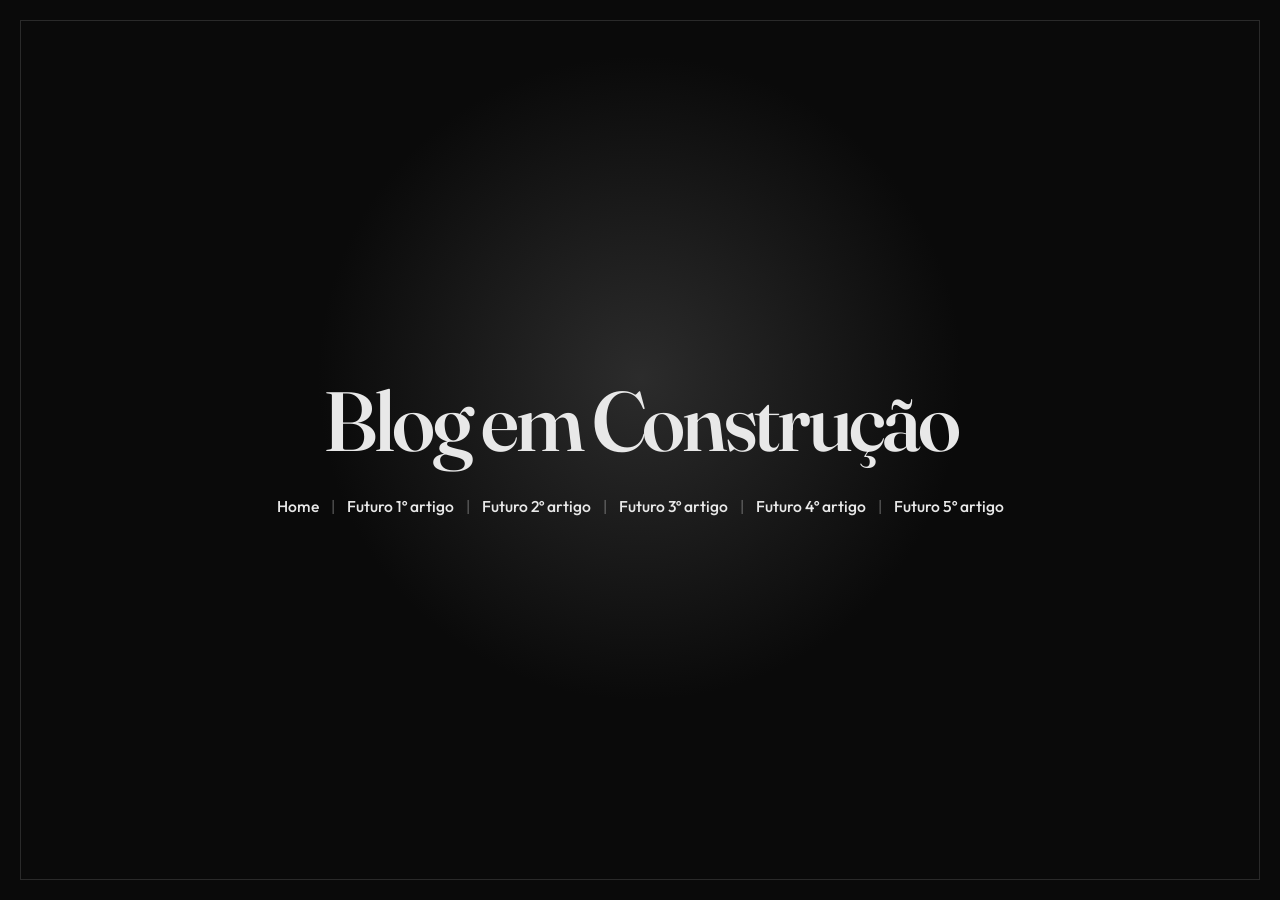
==== blog/index.html @ 4f0e3327 "Blog starting" ====
<!DOCTYPE html>
<html lang="pt-BR">
  <head>
    <meta charset="utf-8" />
    <meta name="viewport" content="width=device-width, initial-scale=1" />
    <title>Blog em Construção</title>
    <meta name="description" content="Blog em Construção" />
    <meta name="theme-color" content="#0a0a0a" />
    <link rel="preconnect" href="https://fonts.googleapis.com" />
    <link rel="preconnect" href="https://fonts.gstatic.com" crossorigin />
    <link
      href="https://fonts.googleapis.com/css2?family=Fraunces:opsz,wght@9..144,560&family=Outfit:wght@400;500&display=swap"
      rel="stylesheet"
    />
    <link rel="stylesheet" href="../css/style.css" />
    <link
      rel="icon"
      href="data:image/svg+xml,%3Csvg xmlns='http://www.w3.org/2000/svg' viewBox='0 0 32 32'%3E%3Crect width='32' height='32' rx='6' fill='%230a0a0a'/%3E%3Crect x='1' y='1' width='30' height='30' rx='5' fill='none' stroke='%232a2a2a'/%3E%3Ctext x='16' y='22' text-anchor='middle' font-family='Georgia,serif' font-size='16' fill='%23e8e8e8'%3EDB%3C/text%3E%3C/svg%3E"
    />
    <script>
      document.documentElement.classList.add("js");
    </script>
  </head>
  <body>
    <main class="blog">
      <h1 data-reveal>Blog em Construção</h1>
      <ul class="articles" data-reveal>
        <li><a href="../">Home</a></li>
        <li>Futuro 1º artigo</li>
        <li>Futuro 2º artigo</li>
        <li>Futuro 3º artigo</li>
        <li>Futuro 4º artigo</li>
        <li>Futuro 5º artigo</li>
      </ul>
    </main>
    <script src="../js/main.js"></script>
  </body>
</html>
---- css/style.css ----
:root {
  --bg: #0a0a0a;
  --ink: #e8e8e8;
  --muted: #8d8d8d;
  --sep: rgb(232 232 232 / 28%);
  --line: #2a2a2a;
  --glow: rgb(58 58 58 / 70%);
  color-scheme: dark;
}

*,
*::before,
*::after {
  box-sizing: border-box;
}

html,
body {
  margin: 0;
  min-height: 100%;
}

body {
  min-height: 100dvh;
  display: grid;
  place-items: center;
  padding: clamp(1.5rem, 5vw, 3.5rem);
  background:
    radial-gradient(520px circle at var(--x, 50%) var(--y, 42%), var(--glow), transparent 62%),
    var(--bg);
  color: var(--ink);
  font-family: "Outfit", "Segoe UI", sans-serif;
  font-weight: 400;
  line-height: 1.5;
  text-rendering: optimizeLegibility;
}

body::before {
  content: "";
  position: fixed;
  inset: clamp(0.75rem, 2vw, 1.25rem);
  border: 1px solid var(--line);
  pointer-events: none;
}

main {
  width: min(34rem, 100%);
  text-align: center;
}

main.blog {
  width: min(72rem, 100%);
  container-type: inline-size;
}

h1,
p {
  margin: 0;
}

h1 {
  font-family: "Fraunces", "Iowan Old Style", Palatino, Georgia, serif;
  font-weight: 560;
  font-size: clamp(2.8rem, 8vw, 5.25rem);
  letter-spacing: -0.04em;
  line-height: 0.92;
  font-optical-sizing: auto;
}

main > p {
  max-width: 28ch;
  margin-top: 1.35rem;
  margin-inline: auto;
  color: var(--muted);
  font-size: clamp(1.05rem, 2.4vw, 1.25rem);
  line-height: 1.45;
}

nav {
  display: flex;
  flex-wrap: wrap;
  justify-content: center;
  align-items: center;
  gap: 0.7rem 0.75rem;
  margin-top: 2.25rem;
  font-size: 0.98rem;
  font-weight: 500;
}

nav a,
.articles a {
  color: inherit;
  text-decoration: none;
  text-underline-offset: 0.28em;
}

nav a:hover,
nav a:focus-visible,
.articles a:hover,
.articles a:focus-visible {
  text-decoration: underline;
}

nav:hover a:not(:hover):not(:focus-visible) {
  color: var(--muted);
}

nav a:focus-visible,
.articles a:focus-visible {
  outline: 2px solid var(--ink);
  outline-offset: 4px;
}

.sep {
  color: var(--sep);
  user-select: none;
}

.articles {
  display: flex;
  flex-wrap: wrap;
  justify-content: center;
  align-items: center;
  gap: 0.75rem 0;
  margin: 2.25rem 0 0;
  padding: 0;
  list-style: none;
  font-size: 0.98rem;
  font-weight: 500;
}

.articles li {
  white-space: nowrap;
}

.articles li:not(:last-child)::after {
  content: "|";
  margin-inline: 0.75rem;
  color: var(--sep);
}

@container (max-width: 44rem) {
  .articles {
    column-gap: 1.15rem;
  }

  .articles li:not(:last-child)::after {
    content: none;
    margin-inline: 0;
  }
}

.js [data-reveal] {
  opacity: 0;
  transform: translateY(12px);
}

.js.is-ready [data-reveal] {
  animation: rise 720ms cubic-bezier(0.2, 0.7, 0.2, 1) forwards;
}

@keyframes rise {
  to {
    opacity: 1;
    transform: none;
  }
}

@media (prefers-reduced-motion: reduce) {
  .js [data-reveal],
  .js.is-ready [data-reveal] {
    opacity: 1;
    transform: none;
    animation: none;
  }
}
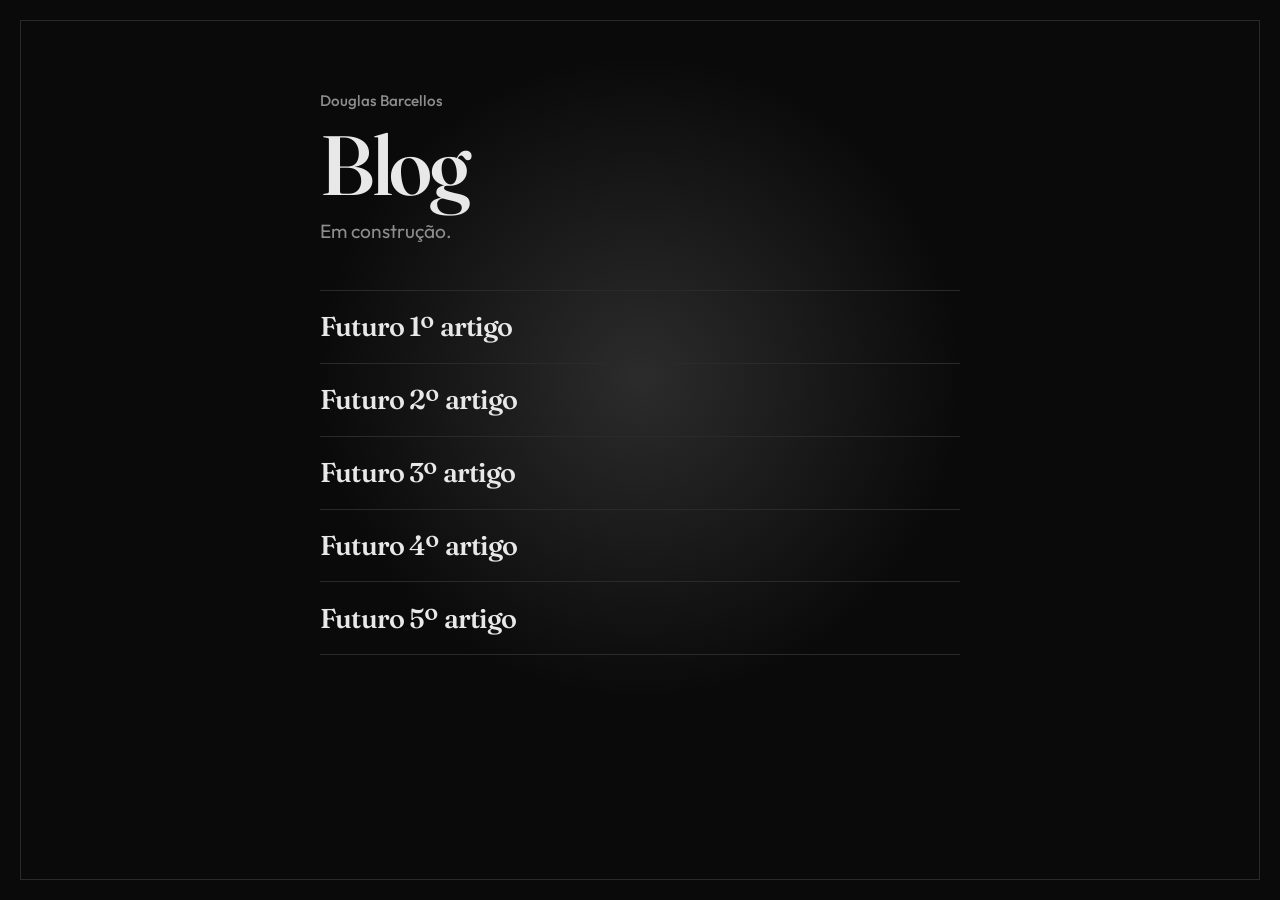
==== commit 7c4be067: "Transforma a página do blog num índice, com título no topo e posts empilhados A página do blog usava" ====
--- a/blog/index.html
+++ b/blog/index.html
@@ -3,8 +3,11 @@
   <head>
     <meta charset="utf-8" />
     <meta name="viewport" content="width=device-width, initial-scale=1" />
-    <title>Blog em Construção</title>
-    <meta name="description" content="Blog em Construção" />
+    <title>Blog — Douglas Barcellos</title>
+    <meta
+      name="description"
+      content="Blog de Douglas Barcellos. Em construção."
+    />
     <meta name="theme-color" content="#0a0a0a" />
     <link rel="preconnect" href="https://fonts.googleapis.com" />
     <link rel="preconnect" href="https://fonts.gstatic.com" crossorigin />
@@ -21,16 +24,39 @@
       document.documentElement.classList.add("js");
     </script>
   </head>
-  <body>
+  <body class="page-blog">
     <main class="blog">
-      <h1 data-reveal>Blog em Construção</h1>
-      <ul class="articles" data-reveal>
-        <li><a href="../">Home</a></li>
-        <li>Futuro 1º artigo</li>
-        <li>Futuro 2º artigo</li>
-        <li>Futuro 3º artigo</li>
-        <li>Futuro 4º artigo</li>
-        <li>Futuro 5º artigo</li>
+      <header class="blog-header" data-reveal>
+        <a class="blog-back" href="../">Douglas Barcellos</a>
+        <h1>Blog</h1>
+        <p>Em construção.</p>
+      </header>
+      <ul class="posts">
+        <li data-reveal>
+          <article>
+            <h2>Futuro 1º artigo</h2>
+          </article>
+        </li>
+        <li data-reveal>
+          <article>
+            <h2>Futuro 2º artigo</h2>
+          </article>
+        </li>
+        <li data-reveal>
+          <article>
+            <h2>Futuro 3º artigo</h2>
+          </article>
+        </li>
+        <li data-reveal>
+          <article>
+            <h2>Futuro 4º artigo</h2>
+          </article>
+        </li>
+        <li data-reveal>
+          <article>
+            <h2>Futuro 5º artigo</h2>
+          </article>
+        </li>
       </ul>
     </main>
     <script src="../js/main.js"></script>
--- a/css/style.css
+++ b/css/style.css
@@ -48,9 +48,15 @@
   text-align: center;
 }
 
+body.page-blog {
+  display: block;
+  padding-top: clamp(3rem, 10vh, 5.5rem);
+}
+
 main.blog {
-  width: min(72rem, 100%);
-  container-type: inline-size;
+  width: min(40rem, 100%);
+  margin-inline: auto;
+  text-align: left;
 }
 
 h1,
@@ -88,7 +94,7 @@
 }
 
 nav a,
-.articles a {
+.blog-back {
   color: inherit;
   text-decoration: none;
   text-underline-offset: 0.28em;
@@ -96,8 +102,8 @@
 
 nav a:hover,
 nav a:focus-visible,
-.articles a:hover,
-.articles a:focus-visible {
+.blog-back:hover,
+.blog-back:focus-visible {
   text-decoration: underline;
 }
 
@@ -106,7 +112,7 @@
 }
 
 nav a:focus-visible,
-.articles a:focus-visible {
+.blog-back:focus-visible {
   outline: 2px solid var(--ink);
   outline-offset: 4px;
 }
@@ -116,38 +122,45 @@
   user-select: none;
 }
 
-.articles {
-  display: flex;
-  flex-wrap: wrap;
-  justify-content: center;
-  align-items: center;
-  gap: 0.75rem 0;
-  margin: 2.25rem 0 0;
-  padding: 0;
-  list-style: none;
-  font-size: 0.98rem;
+.blog-back {
+  color: var(--muted);
+  font-size: 0.95rem;
   font-weight: 500;
 }
 
-.articles li {
-  white-space: nowrap;
+.blog-header h1 {
+  margin-top: 0.85rem;
 }
 
-.articles li:not(:last-child)::after {
-  content: "|";
-  margin-inline: 0.75rem;
-  color: var(--sep);
+.blog-header p {
+  margin-top: 0.85rem;
+  color: var(--muted);
+  font-size: clamp(1.05rem, 2.4vw, 1.2rem);
 }
 
-@container (max-width: 44rem) {
-  .articles {
-    column-gap: 1.15rem;
-  }
+.posts {
+  margin: 2.75rem 0 0;
+  padding: 0;
+  list-style: none;
+}
 
-  .articles li:not(:last-child)::after {
-    content: none;
-    margin-inline: 0;
-  }
+.posts article {
+  padding: 1.2rem 0 1.25rem;
+  border-top: 1px solid var(--line);
+}
+
+.posts li:last-child article {
+  border-bottom: 1px solid var(--line);
+}
+
+.posts h2 {
+  margin: 0;
+  font-family: "Fraunces", "Iowan Old Style", Palatino, Georgia, serif;
+  font-weight: 560;
+  font-size: clamp(1.35rem, 2.6vw, 1.7rem);
+  letter-spacing: -0.03em;
+  line-height: 1.2;
+  font-optical-sizing: auto;
 }
 
 .js [data-reveal] {
